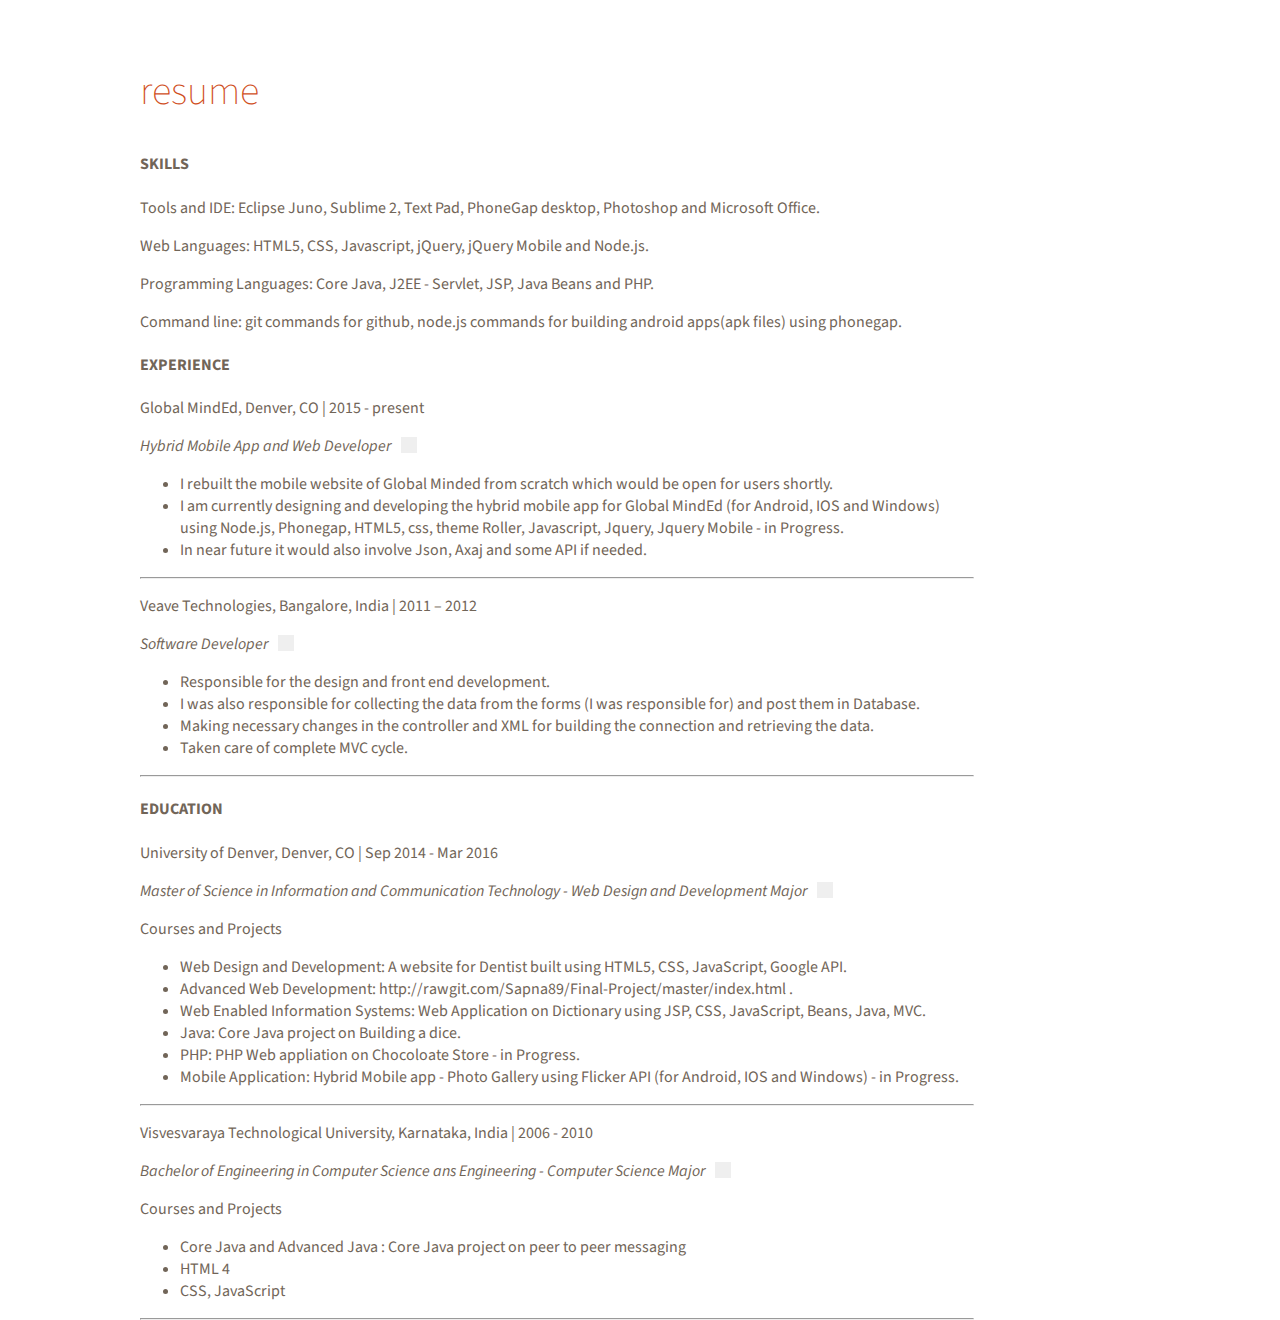
==== resume.html @ 11ca2d3d "portfolio" ====
<!--*******************************
******* Author Sapna Naveen *******
******************************* -->

<DOCTYPE html>
<html>
  <head>
      <meta charset="utf-8">
      <title>Sapna Naveen's Portfolio</title>
      <link rel="shortcut icon" type="image/ico" href="favicon.ico" />
      <link href='http://fonts.googleapis.com/css?family=Source+Sans+Pro:200,300,400,700,300italic' rel='stylesheet' type='text/css'>
      <link rel="stylesheet" href="css/normalize.css">
      <link rel="stylesheet" href="css/main.css">
      <script src="http://ajax.googleapis.com/ajax/libs/jquery/1.10.2/jquery.min.js"></script>
      <script> 
        var page = 'resume'; 
      </script>
  </head>

  <body>
      

      <section class="resume">
        <h2>resume</h2>
          <h4>SKILLS</h4>
            <p>Tools and IDE: Eclipse Juno, Sublime 2, Text Pad, PhoneGap desktop, Photoshop and Microsoft Office.</p>
            <p>Web Languages: HTML5, CSS, Javascript, jQuery, jQuery Mobile and Node.js.</p>
            <p>Programming Languages: Core Java, J2EE - Servlet, JSP, Java Beans and PHP.</p>
            <p>Command line: git commands for github, node.js commands for building android apps(apk files) using phonegap.</p>
          <h4>EXPERIENCE</h4>
            <p>Global MindEd, Denver, CO |  2015 - present</p>
            <em>Hybrid Mobile App and Web Developer</em><button class="js-expander">Expand</button>
            <div class="js-expandable">
              <ul>
                <li>I rebuilt the mobile website of Global Minded from scratch which would be open for users shortly.</li>
                <li>I am currently designing and developing the hybrid mobile app for Global MindEd (for Android, IOS and Windows) using Node.js, Phonegap, HTML5, css, theme Roller, Javascript, Jquery, Jquery Mobile - in Progress.</li>
                <li>In near future it would also involve Json, Axaj and some API if needed.</li>
              </ul>
            </div>

            <hr>
            <p>Veave Technologies, Bangalore, India |  2011 – 2012</p>
            <em>Software Developer</em><button class="js-expander">Expand</button>
            <div class="js-expandable">
              <ul> 
                <li>Responsible for the design and front end development.</li> 
                <li>I was also responsible for collecting the data from the forms (I was responsible for) and post them in Database.</li> 
                <li> Making necessary changes in the controller and XML for building the connection and retrieving the data.</li>
                <li>Taken care of complete MVC cycle.</li>
              </ul>
            </div>

            <hr>
          <h4>EDUCATION</h4>
            <p>University of Denver, Denver, CO |  Sep 2014 - Mar 2016</p>
            <em>Master of Science in Information and Communication Technology - Web Design and Development Major</em><button class="js-expander">Expand</button>
            <div class="js-expandable">
              <p> Courses and Projects</p>
              <ul>
                <li>Web Design and Development: A website for Dentist built using HTML5, CSS, JavaScript, Google API.</li> 
                <li>Advanced Web Development: http://rawgit.com/Sapna89/Final-Project/master/index.html .</li> 
                <li>Web Enabled Information Systems: Web Application on Dictionary using JSP, CSS, JavaScript, Beans, Java, MVC.</li>
                <li>Java: Core Java project on Building a dice. </li>
                <li>PHP: PHP Web appliation on Chocoloate Store - in Progress. </li>
                <li>Mobile Application: Hybrid Mobile app - Photo Gallery using Flicker API (for Android, IOS and Windows) - in Progress. </li>
              </ul>
            </div>

            <hr>
            <p>Visvesvaraya Technological University, Karnataka, India |  2006 - 2010 </p>
            <em>Bachelor of Engineering in Computer Science ans Engineering - Computer Science Major</em><button class="js-expander">Expand</button>
            <div class="js-expandable">
              <p> Courses and Projects</p>
              <ul>
                <li>Core Java and Advanced Java : Core Java project on peer to peer messaging</li> 
                <li>HTML 4</li> 
                <li>CSS, JavaScript</li>
              </ul>
            </div>

            <hr>


      </section>

     

      <script src="js/header.js"></script>
      <script src="js/navJumpSuppot.js"></script>


  </body>
</html>
---- css/main.css ----
/**********************************
******* Author Sapna Naveen *******
***********************************/

/**********************************
GENERAL
***********************************/

body {
	margin: 0 auto;
	padding: 0;
	font-family: 'Source Sans Pro', sans-serif;
	color: #716558;
}

h2 {
	font-weight: 200;
	font-size: 2.5em;
	color: #D04E1C;
}

section {
	padding-top: 30px;
	height: 1000px;
}

/**********************************
HEADING
***********************************/
.header-cont {
	width: 100%;
	position: fixed;
	top: 0px;
	background-color: rgba(255,255,255,0.9);
	height: 210px;
}

.nav {
	width: 1000px;
	max-width: 100%;
	margin: 0 auto;
	margin-top: 20px;
	padding: 20px 0 0 0;
}

.logo {
	display: inline-block;
}


.myname {
	display: inline-block;
	vertical-align: top;
	padding-top: 50px;
	font-size: 1.2em;
}

.myname p {
	margin: 0 auto;
	line-height: 1;
	font-weight: 300;
}


.nav ul {
	list-style: none;
	text-align: right;
	padding: 0;
	margin: 0;
}

.nav li {
	display: inline-block;
	padding-left: 50px;
	font-family: 'Souce Sans Pro', sans-serif;
	font-weight: 300;
	font-size: 1.2em;
	line-height: 40px;
	height: 40px;
}

.nav a {
	text-decoration: none;
	color: #716558;
	-webkit-transition: all 0.5s ease;
	-moz-transition: all 0.5s ease;
	-o-transition: all 0.5s ease;
	transition: all 0.5s ease;
}

.nav a:hover,
.nav a.focus,
.nav a.selected {
	color: #D04E1C;
	margin: 1em 0 1em;
}

/**********************************
WELCOME
***********************************/



.welcome {
	background-image: url(../img/bg3.jpg);
	-webkit-background-size: cover;
	 -moz-background-size: cover;
	 -o-background-size: cover;
	 background-size: cover;
	 background-repeat: no-repeat;
	 background-position: center;
	 text-align: center;
	 height: 500px;
	 margin-top: 210px;
}


.welcome h1 {
	display: inline-block;
	font-weight: 200;
	font-size: 4em;
	color: #D04E1C;
	padding-top: 20px;
	
}

.icon {
	display: inline-block;
	padding: 0 40px 0 40px;
	text-align: center;
}


.welcome p {
	font-size: 1.2em;
	color: #D04E1C;
}

/**********************************
ABOUT
***********************************/


.about {
	width: 1000px;
	max-width: 100%;
	margin: 0 auto;
	margin-top: 100px;
	height: 600px;
	padding-top: 100px;
	padding-bottom: -60px;
}

.about img {
	float: left;
	margin-right: 10px;
	clear: both;
}

.about p {
	margin-left: 0px;
	overflow: auto;
	display: block;
	padding: 40px 20px 0 30px;
	white-space: pre-line;
}


/**********************************
MY WORK
***********************************/

.mywork {
	width: 1000px;
	height: 600px;
	max-width: 100%;
	margin: 0 auto;
}

/*.flex-container {
	display: flex;
	-webkit-flex-flow: row wrap;
	justify-content: space-around;
}*/

.port {
	width: 300px;
	height: 200px;
	display: inline;
}

.mywork img {
	padding: 15px;
}


/**********************************
RESUME
***********************************/

.resume {
	width: 1000px;
	height: auto;
box-sizing: border-box;
	margin: 0 auto;
	padding-right: 13%;	
}

.resume p em {
	margin: 0 auto;
}

.resume em {
	padding-right: 10px;
}

.resume hr {
	margin: 1em 0 1em;
}

.js-expander {
	margin: 0;
	padding: 0;
	border: 0;
	height: 1em;
	width: 1em;
	text-indent: -9999px;

}
.js-expander:focus {
	outline: 0;
}
.js-expander[aria-expanded='false'] {
	background: url('./../img/plus.jpg') no-repeat;
}
.js-expander[aria-expanded='true'] {
	background: url('./../img/minus.jpg') no-repeat;
}
/**********************************
STICKY FOOTER
***********************************/

* {
  margin: 0;
}

html, body {
  height: 100%;
}

.page-wrap {
  min-height: 100%;
  margin-bottom: -50px;
}

.page-wrap:after {
  content: "";
  display: block;
}

.page-wrap:after {
  height: 50px;
}

.site-footer {
  background-color: #7D6F61;
  font-size: 0.75em;
  text-align: center;
  padding-top: 10px;
  padding-bottom: 10px;
  color: #fff;
  margin-bottom: auto;
  margin-top: 60px;
}

.social-icon {
  width: 40px;
  height: 40px;
  margin: 10px;
}
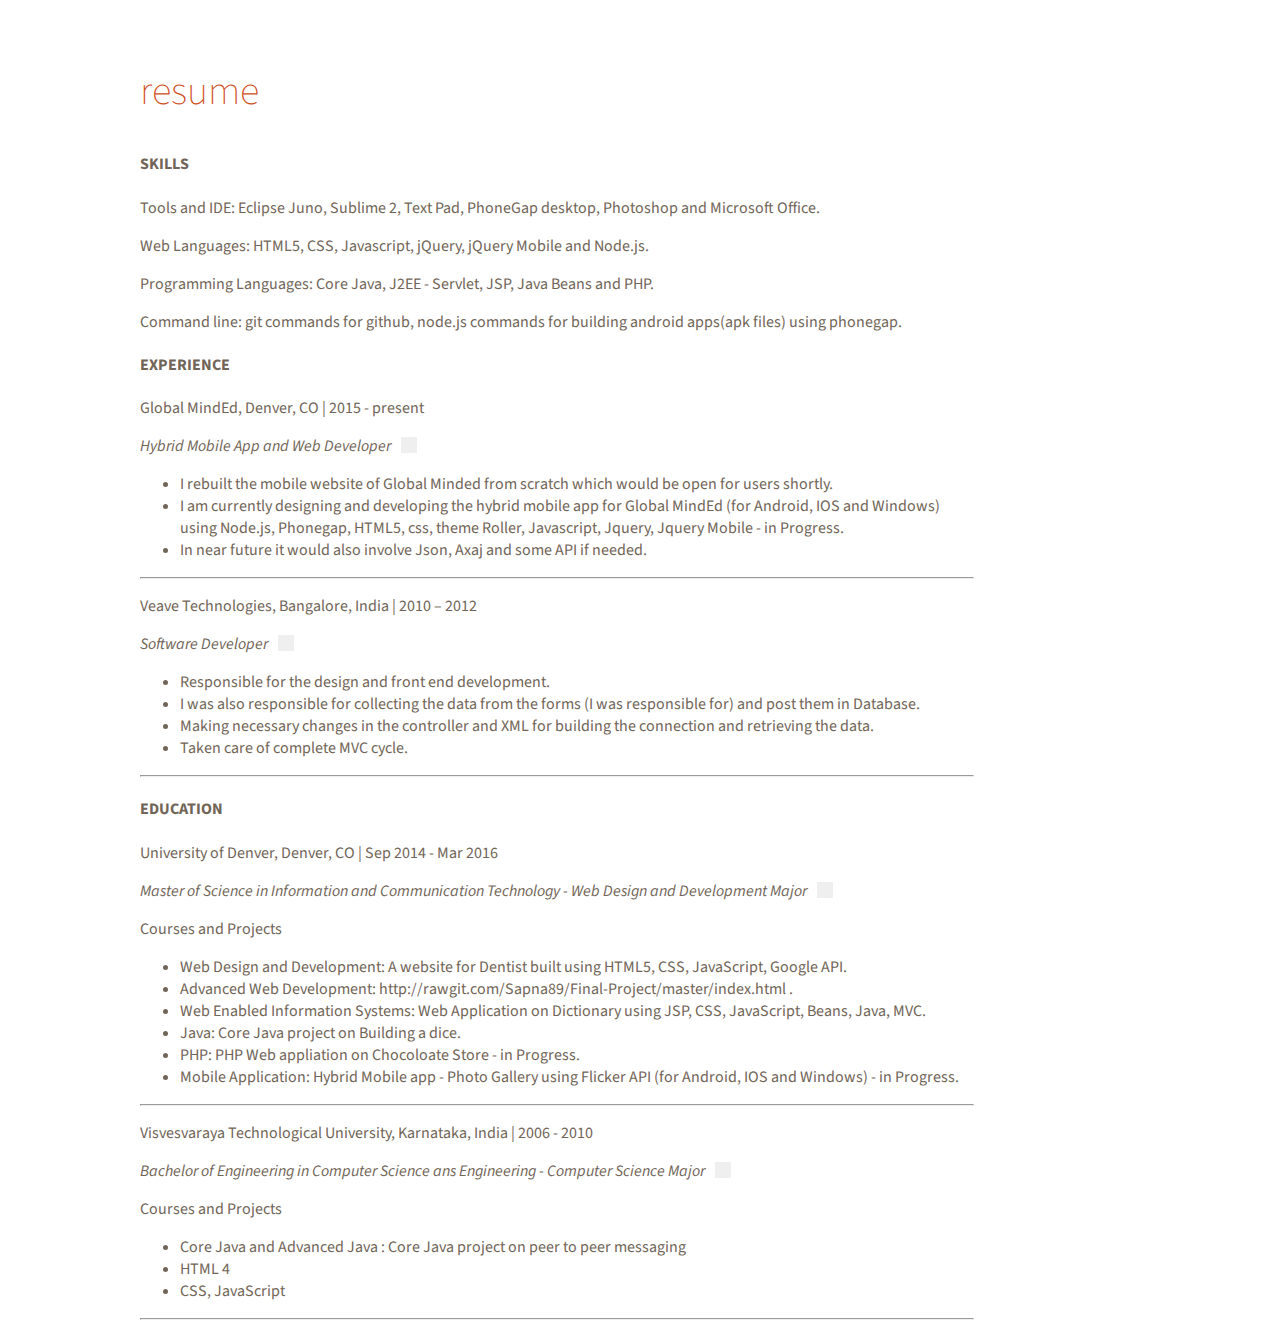
==== commit 529cea24: "Update resume.html" ====
--- a/resume.html
+++ b/resume.html
@@ -39,7 +39,7 @@
             </div>
 
             <hr>
-            <p>Veave Technologies, Bangalore, India |  2011 – 2012</p>
+            <p>Veave Technologies, Bangalore, India |  2010 – 2012</p>
             <em>Software Developer</em><button class="js-expander">Expand</button>
             <div class="js-expandable">
               <ul> 
